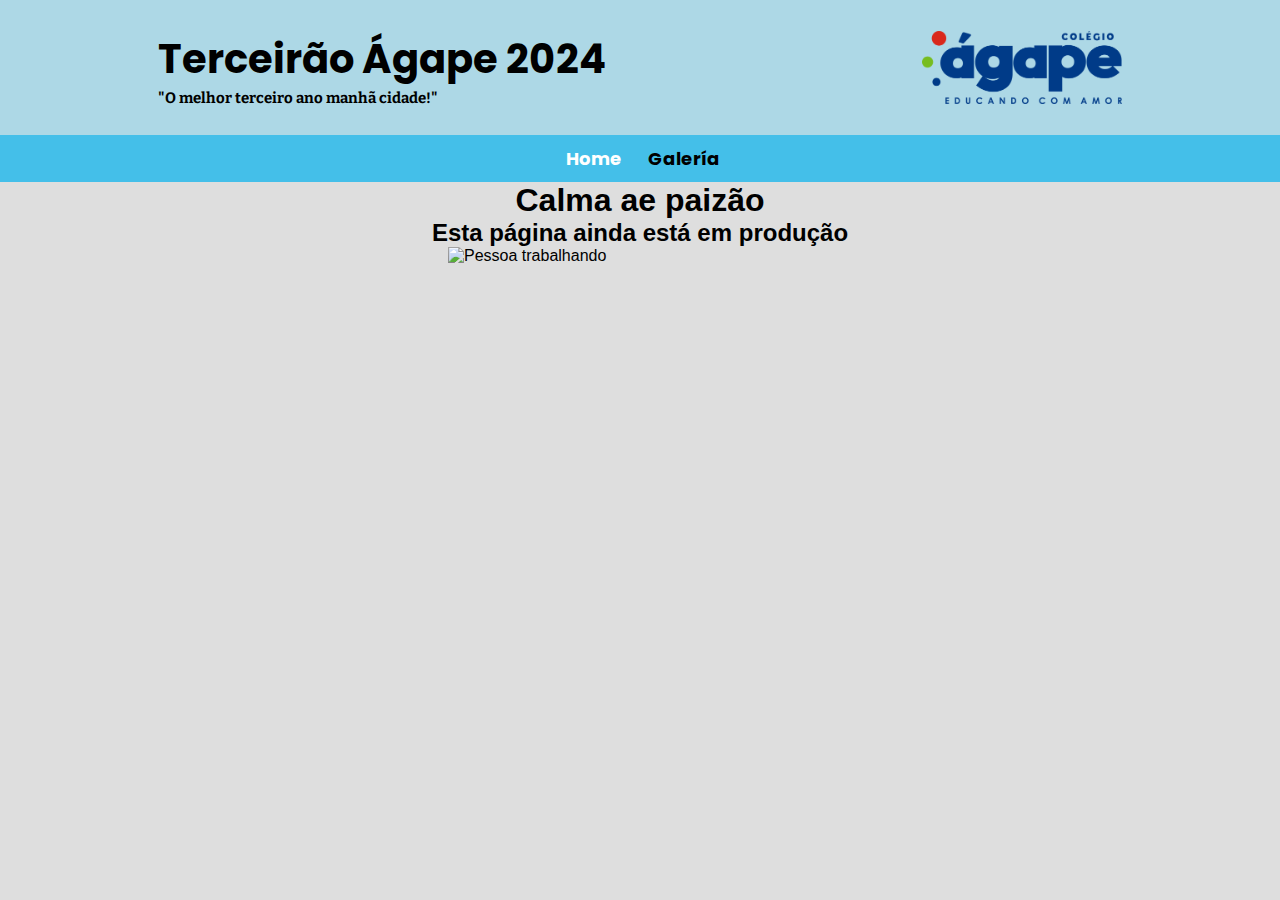
==== galeria.html @ 51a680a2 "Galeria produção" ====
<!DOCTYPE html>
<html lang="pt-br">
<head>
    <meta charset="UTF-8">
    <meta name="viewport" content="width=device-width, initial-scale=1.0">
    <title>Terceirão Ágape 2024</title>
    <link rel="stylesheet" href="https://cdnjs.cloudflare.com/ajax/libs/font-awesome/6.5.1/css/all.min.css" integrity="sha512-DTOQO9RWCH3ppGqcWaEA1BIZOC6xxalwEsw9c2QQeAIftl+Vegovlnee1c9QX4TctnWMn13TZye+giMm8e2LwA==" crossorigin="anonymous" referrerpolicy="no-referrer" />
    <link rel="stylesheet" href="style.css">
</head>
<body>
    <div class="sticky">
        <header>
            <div>
                <h1>Terceirão Ágape 2024</h1>
                <p>"O melhor terceiro ano manhã cidade!"</p>
            </div>
            <img src="images/Logo_agape.png" alt="Colégio Ágape Logo" id="logo-agape">
        </header>
        <nav>
            <ul>
                <li><a class="nav-iten" id="home-nav" href=""><i class="fa-solid fa-house"></i>Home</a></li>
                <li><a class="nav-iten" id="galeria-nav" href=""><i class="fa-regular fa-image"></i>Galería</a></li>
            </ul>
        </nav>
        <div style="width: 100vw;
         display: flex;
         flex-direction: column; 
         align-items: center;">
            <h1>Calma ae paizão</h1>
            <h2>Esta página ainda está em produção</h2>
            <img style="width: 30vw;" src="images/pessoa-trabalhando.jpg" alt="Pessoa trabalhando">
        </div>
    </div>
---- style.css ----
/* Poppins font */
@import url('https://fonts.googleapis.com/css2?family=Poppins:ital,wght@0,100;0,200;0,300;0,400;0,500;0,600;0,700;0,800;0,900;1,100;1,200;1,300;1,400;1,500;1,600;1,700;1,800;1,900&display=swap');
/* Bitter font */
@import url('https://fonts.googleapis.com/css2?family=Bitter:ital,wght@0,100..900;1,100..900&family=Protest+Riot&display=swap');

*{
    margin: 0;
    padding: 0;
    box-sizing: border-box;
}
body{
    padding: 0px;
    margin: 0px;
    width: 100%;
    font-family: sans-serif,"arial";
    background-color: #ddddddf5;
}
.sticky{
    position: sticky;
    top: 0;
}
a{
    text-decoration: none;
    color: white;
}
header{
    max-width: 100%;
    width: 100%;
    background-color: lightblue;
    margin: 0px;
    height: 15vh;
    display: flex;
    align-items: center;
    justify-content: space-around;
    flex-wrap: wrap;
}
header h1{
    margin: 0px;
    font-family: "Poppins", sans-serif;
    font-weight: bold;
    font-style: normal;
    font-size: 40px;
}
header p{
    font-family: "Bitter", serif;
    font-optical-sizing: auto;
    font-weight: 700;
    font-style: normal;
    font-size: 15px;
}
#logo-agape{
    width: 200px;
}
nav{
    width: 100%;
    max-width: 100%;
    display: flex;
    background-color: rgb(68, 191, 233);
    align-items: center;
    justify-content: center;
    padding: 10px;
}
nav i{
    margin-right: 6px;
}
nav ul{
    display: flex;
    list-style: none;
    padding: 0px;
}
.nav-iten{
    margin-left: 10px;
    margin-right: 10px;
    font-family: "Poppins", sans-serif;
    font-weight: bold;
    font-style: normal;
    font-size: 18px;
}
#galeria-nav{
    color: black;
}
#galeria-nav:hover{
    color: white;
    transition: 300ms;
}
#home-nav{
    color: white;
}
.pagina{
    display: flex;
}
.foto-sala-section {
    display: flex;
    align-items: flex-start;
    flex-wrap: wrap;
    width: 40vh;
    height: 100vh;
    border-right: black 1px solid;
    padding: 10px;
}
.foto-sala-div{
    display: flex;
    flex-direction: column;
    justify-content: center;
    align-items: center;
    margin-top: 10px;
}
.foto-sala {
    width: 100%; 
    height: auto;
    border-radius: 20px;
    border: solid 2px black;
    margin: 0px;
}
.descricao-foto {
    font-size: 0.8em;
    width: 100%;
    display: flex;
    flex-direction: column;
    align-items: center;
    justify-content: center;
}
.bem-vindo{
    padding: 8px;
    display: flex;
    flex-direction: column;
    align-items: center;
    width: 80vw;
}
.bem-vindo h2{
    font-family: "Poppins", sans-serif;
    font-weight: bold;
    font-style: normal;
    font-size: 30px;
}
/* Tablets */
@media (max-width: 1024px) {
    .foto-sala-section{
        width: 30vw;
    }
}
/* Smartphones */
@media (max-width: 767px) {
    .pagina{
        display: flex;
        flex-direction: column;
        justify-content: center;
        align-items: center;
    }
    .foto-sala-section{
        border: none;
        width: 90vw;
        height: fit-content;
    }
    .foto-sala{
        width: 85%;
    }
    .bem-vindo{
        width: 100vw;
    }
    .bem-vindo h2{
        font-size: 15px;
    }
}
@media (max-width: 760px) {
    #logo-agape{
        width: 20vw;
    }
    header h1{
        font-size: 6vw;
    }
    header p{
        font-size: 2.5vw;
    }
}
@media (max-width: 767px) {
    .descricao-foto{
        font-size: 0.5rem;
    }
}
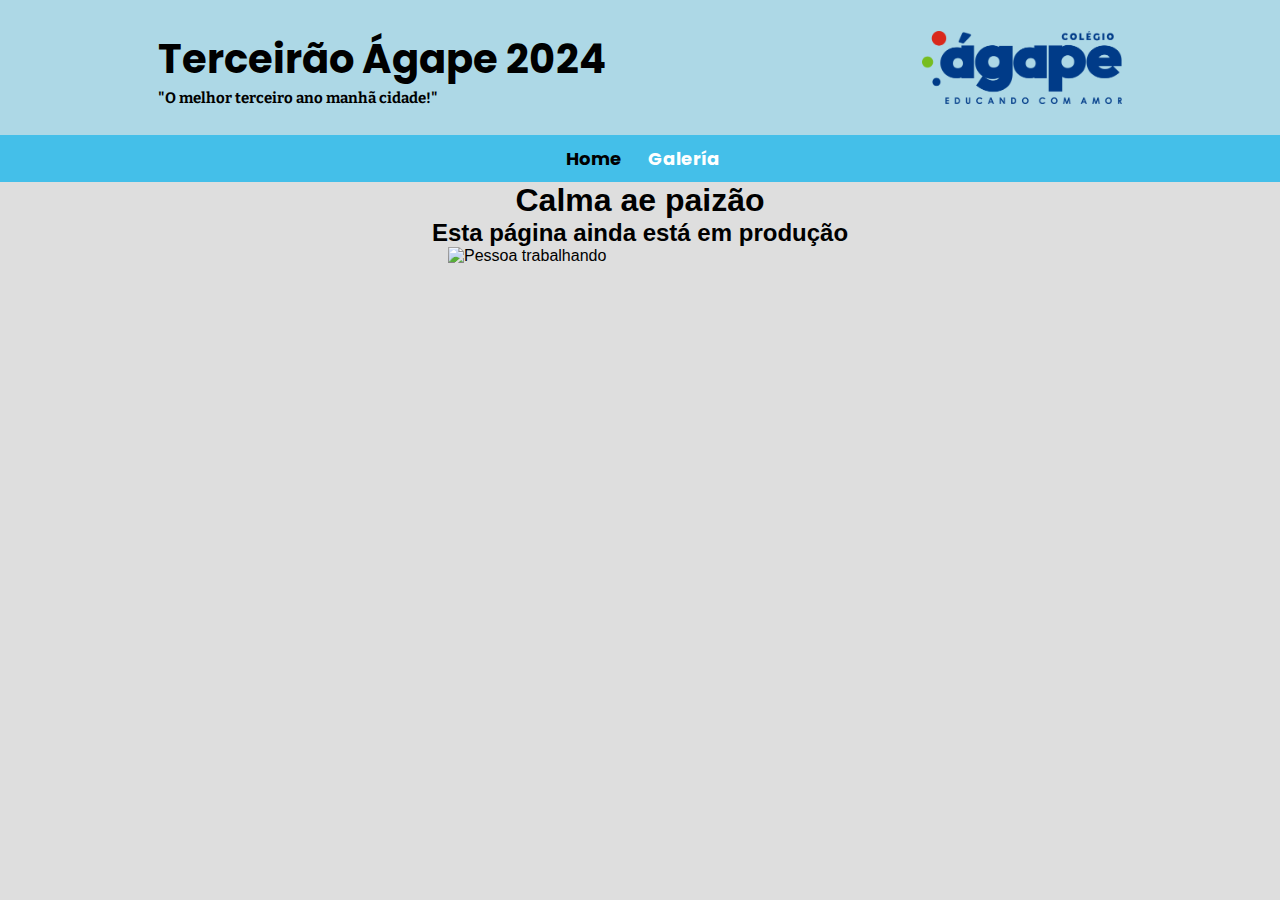
==== commit 243c9e27: "nav ajustes galeria html" ====
--- a/galeria.html
+++ b/galeria.html
@@ -6,6 +6,7 @@
     <title>Terceirão Ágape 2024</title>
     <link rel="stylesheet" href="https://cdnjs.cloudflare.com/ajax/libs/font-awesome/6.5.1/css/all.min.css" integrity="sha512-DTOQO9RWCH3ppGqcWaEA1BIZOC6xxalwEsw9c2QQeAIftl+Vegovlnee1c9QX4TctnWMn13TZye+giMm8e2LwA==" crossorigin="anonymous" referrerpolicy="no-referrer" />
     <link rel="stylesheet" href="style.css">
+    <link rel="stylesheet" href="style-galeria.css">
 </head>
 <body>
     <div class="sticky">
--- a/style-galeria.css
+++ b/style-galeria.css
@@ -0,0 +1,10 @@
+#galeria-nav{
+    color: white !important;
+}
+#home-nav{
+    color: black !important;
+}
+#home-nav:hover{
+    transition: 500ms;
+    color: white !important;
+}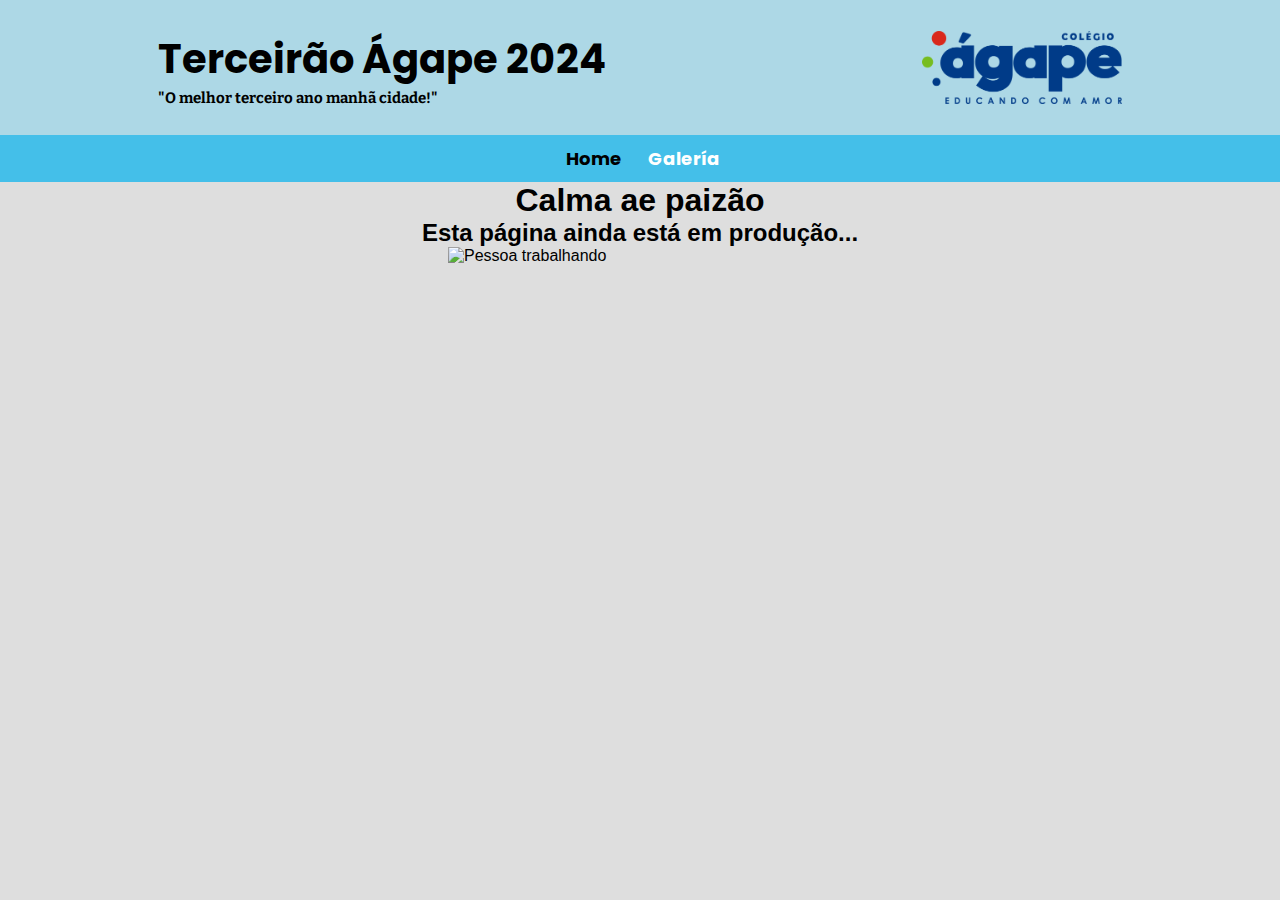
==== commit 25569de9: "Update galeria.html" ====
--- a/galeria.html
+++ b/galeria.html
@@ -19,7 +19,7 @@
         </header>
         <nav>
             <ul>
-                <li><a class="nav-iten" id="home-nav" href=""><i class="fa-solid fa-house"></i>Home</a></li>
+                <li><a class="nav-iten" id="home-nav" href="index.html"><i class="fa-solid fa-house"></i>Home</a></li>
                 <li><a class="nav-iten" id="galeria-nav" href=""><i class="fa-regular fa-image"></i>Galería</a></li>
             </ul>
         </nav>
@@ -28,7 +28,7 @@
          flex-direction: column; 
          align-items: center;">
             <h1>Calma ae paizão</h1>
-            <h2>Esta página ainda está em produção</h2>
+            <h2>Esta página ainda está em produção...</h2>
             <img style="width: 30vw;" src="images/pessoa-trabalhando.jpg" alt="Pessoa trabalhando">
         </div>
     </div>